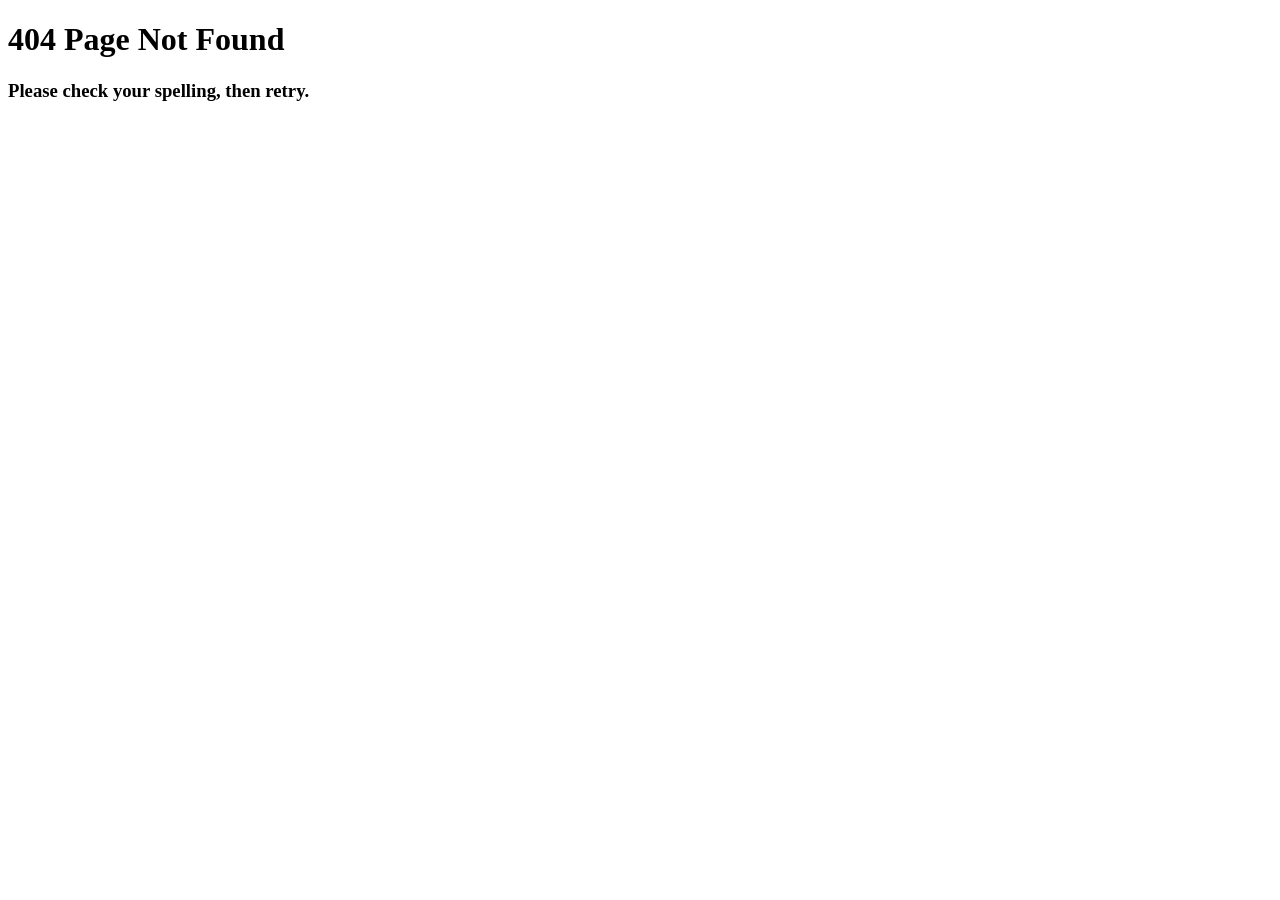
==== 404/index.html @ e02ed6a4 "Add 404 error page with basic HTML structure" ====
<!DOCTYPE html>
<html lang="en">
  <head>
    <meta charset="UTF-8">
    <link rel="stylesheet" href="./style.css">
    <meta name="viewport" content="width=device-width, initial-scale=1.0">
    <script src="./script.js"></script>
    <title>CTF 2</title>
  </head>
  <body>
    <h1 class="center">404 Page Not Found</h1>
    <h3 class="center">Please check your spelling, then retry.</h3>
  </body>
</html>
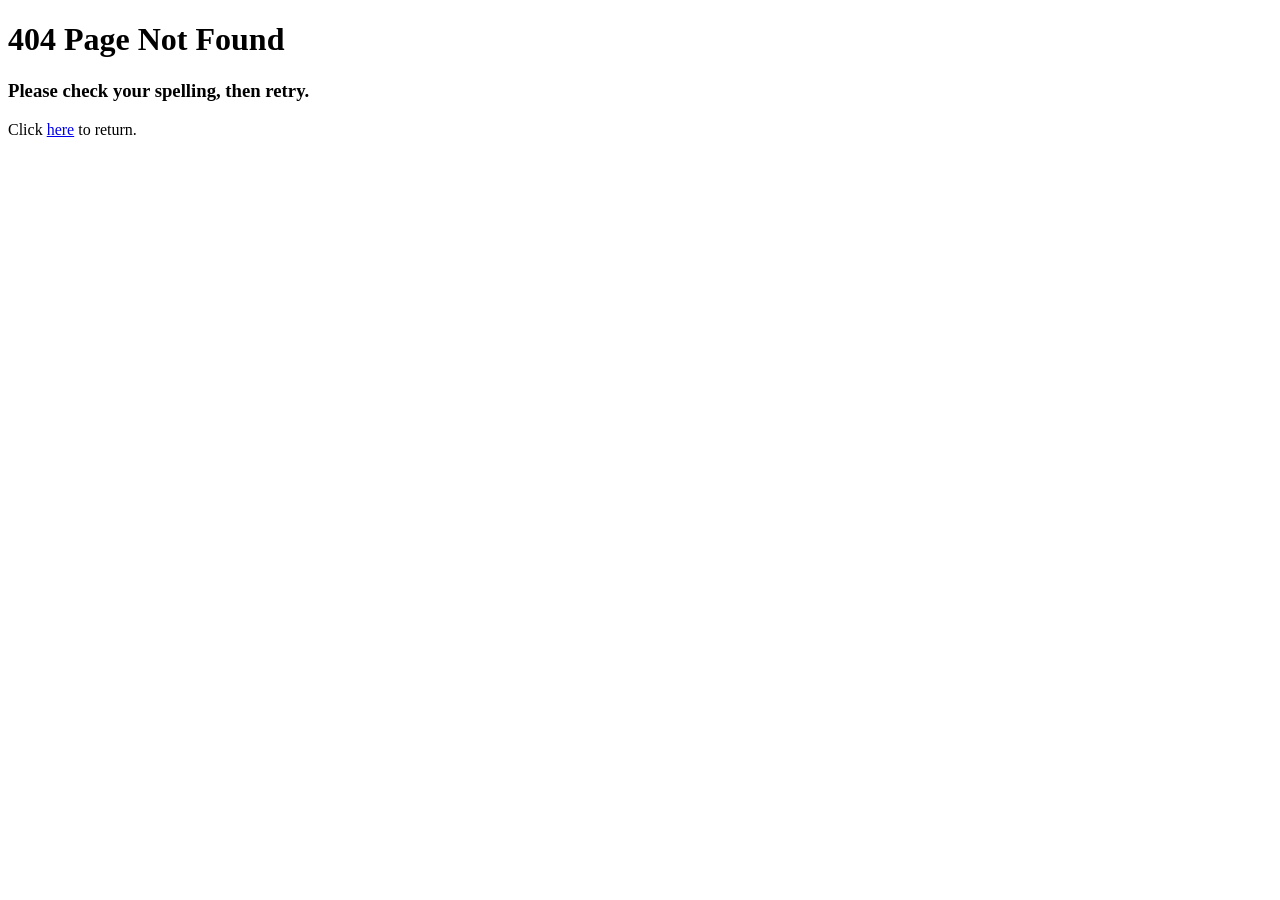
==== commit 18693a3d: "Add link to return on 404 page" ====
--- a/404/index.html
+++ b/404/index.html
@@ -10,5 +10,6 @@
   <body>
     <h1 class="center">404 Page Not Found</h1>
     <h3 class="center">Please check your spelling, then retry.</h3>
+    <p>Click <a href="https://onyxxcat.github.io/ctf-2/">here</a> to return.</p>
   </body>
 </html>
